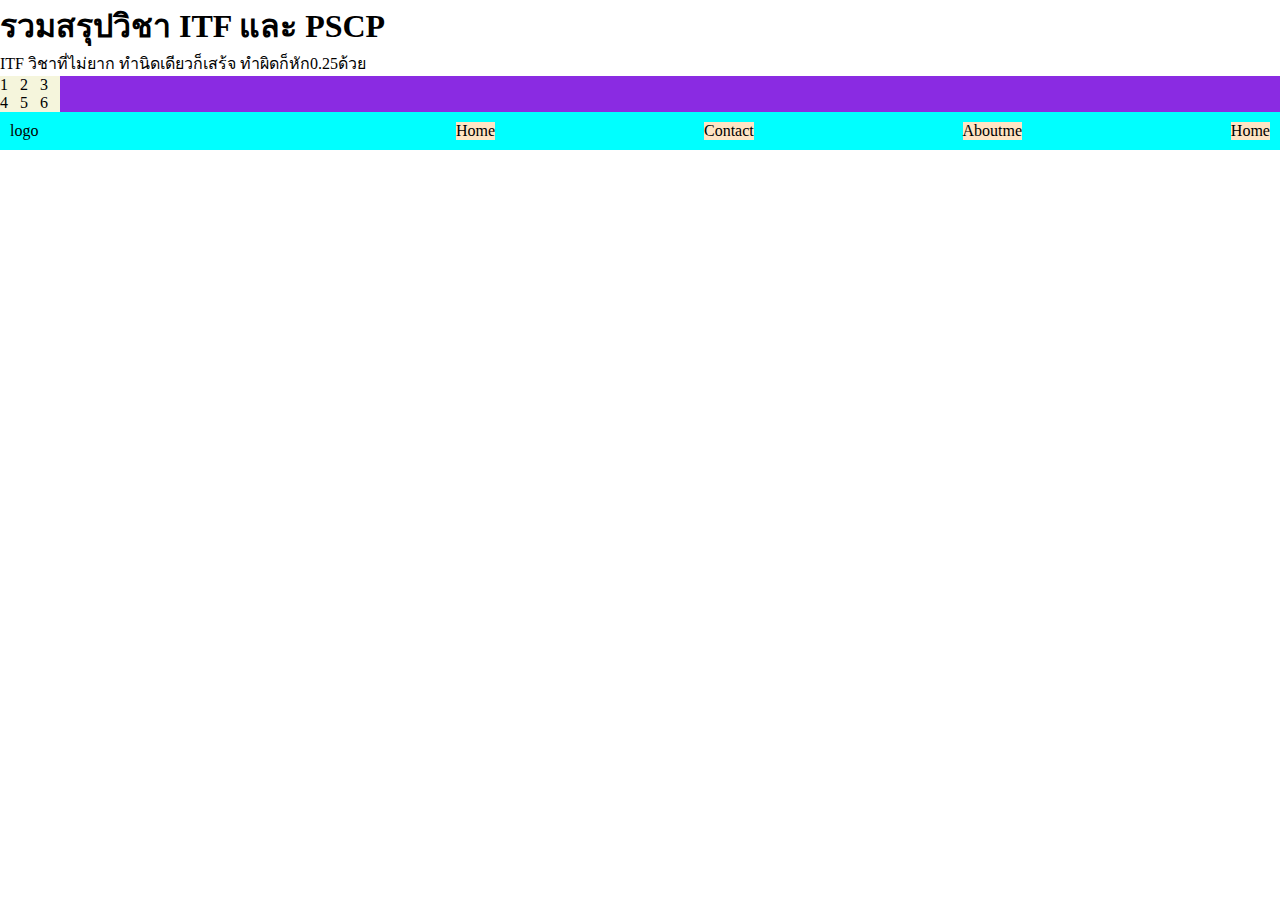
==== index.html @ c4b18088 "sorn push" ====
<!DOCTYPE html>
<html lang="en">
<head>
    <meta charset="UTF-8">
    <meta name="Viewport" content="wifth=device-width">
    <title>ITF lab week 13</title>
<link rel="stylesheet" href="style.css">
</head>
<body>
    <h1>
        รวมสรุปวิชา ITF และ PSCP
    </h1>
    <p>
        ITF วิชาที่ไม่ยาก ทำนิดเดียวก็เสร้จ ทำผิดก็หัก0.25ด้วย 
    </p>
    <div class="container">
        <div class="grid-item">1</div>
        <div class="grid-item">2</div>
        <div class="grid-item">3</div>
        <div class="grid-item">4</div>
        <div class="grid-item">5</div>
        <div class="grid-item">6</div>

    </div>
    <nav class="navbar">
        <div>logo</div>
        <div class="nav-item-container"></div>
        <div class="nav-item">Home</div>
        <div class="nav-item">Contact</div>
        <div class="nav-item">Aboutme</div>
        <div class="nav-item">Home</div>
        
    </nav>
</body>
</html>
---- style.css ----
*{
    margin: 0;
}
p{
    font-size: 1rem;
}
.container{
    display: grid;
    grid-template-columns: 20px 20px 20px;
    background-color: blueviolet;
}
.grid-item{
    background-color: beige;
}
.navbar{
    display: flex;
    flex-direction: row;
    background-color: aqua;
    column-gap: 5px;
    padding: 10px;
    justify-content: space-between;
}
.nav-item{
    background-color: bisque;
}
.nav-item-container{
    display: flex;
    column-gap: 5px;
}
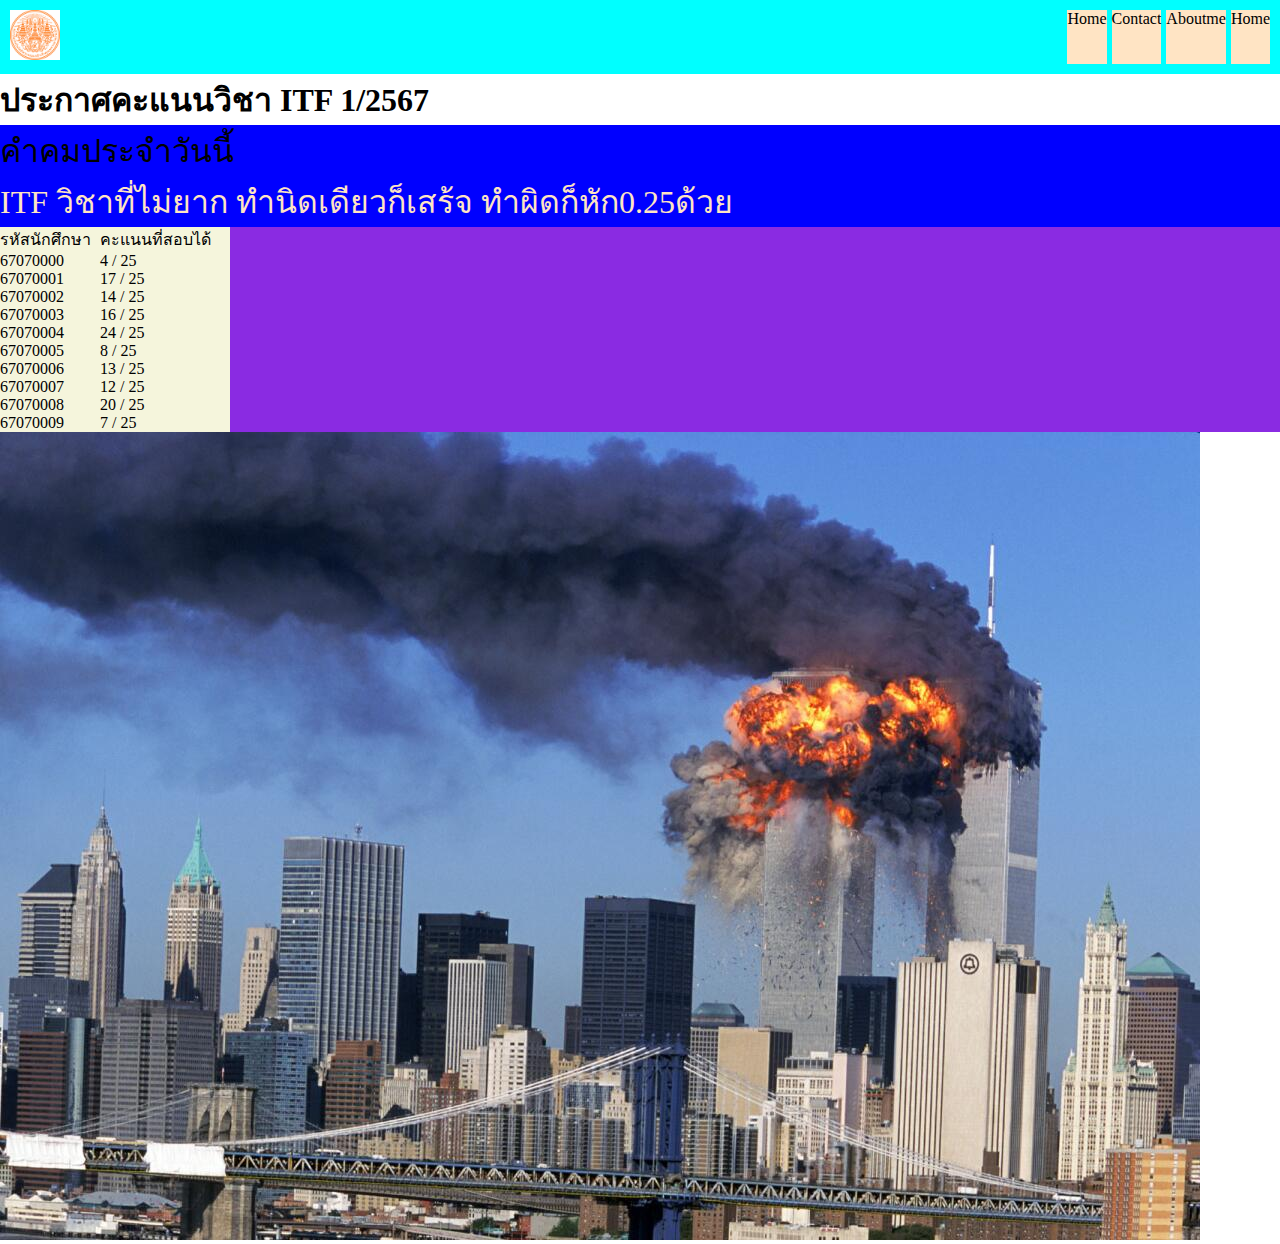
==== commit d2d5ad05: "commit itf score board no bug2" ====
--- a/index.html
+++ b/index.html
@@ -1,35 +1,56 @@
 <!DOCTYPE html>
 <html lang="en">
+
 <head>
     <meta charset="UTF-8">
-    <meta name="Viewport" content="wifth=device-width">
+    <meta name="Viewport" content="wifth=device-width, initial-scale=1.0">
     <title>ITF lab week 13</title>
-<link rel="stylesheet" href="style.css">
+    <link rel="stylesheet" href="style.css">
 </head>
+
 <body>
+    <nav class="navbar">
+        <div><img src="kmitl.png" style="width:50px;height:50px;" ></div>
+        <div class="nav-item-container">
+            <div class="nav-item">Home</div>
+            <div class="nav-item">Contact</div>
+            <div class="nav-item">Aboutme</div>
+            <div class="nav-item">Home</div>
+        </div>
+    </nav>
     <h1>
-        รวมสรุปวิชา ITF และ PSCP
+        ประกาศคะแนนวิชา ITF 1/2567
     </h1>
-    <p>
-        ITF วิชาที่ไม่ยาก ทำนิดเดียวก็เสร้จ ทำผิดก็หัก0.25ด้วย 
-    </p>
+    <div class = "sharp-init">
+        คำคมประจำวันนี้
+        <div class = "sharp-text">ITF วิชาที่ไม่ยาก ทำนิดเดียวก็เสร้จ ทำผิดก็หัก0.25ด้วย</div>
+    </div>
     <div class="container">
-        <div class="grid-item">1</div>
-        <div class="grid-item">2</div>
-        <div class="grid-item">3</div>
-        <div class="grid-item">4</div>
-        <div class="grid-item">5</div>
-        <div class="grid-item">6</div>
+        <div class="grid-item">รหัสนักศึกษา</div>
+        <div class="grid-item">คะแนนที่สอบได้</div>
+        <div class="grid-item">67070000</div>
+        <div class="grid-item">4 / 25</div>
+        <div class="grid-item">67070001</div>
+        <div class="grid-item">17 / 25</div>
+        <div class="grid-item">67070002</div>
+        <div class="grid-item">14 / 25</div>
+        <div class="grid-item">67070003</div>
+        <div class="grid-item">16 / 25</div>
+        <div class="grid-item">67070004</div>
+        <div class="grid-item">24 / 25</div>
+        <div class="grid-item">67070005</div>
+        <div class="grid-item">8 / 25</div>
+        <div class="grid-item">67070006</div>
+        <div class="grid-item">13 / 25</div>
+        <div class="grid-item">67070007</div>
+        <div class="grid-item">12 / 25</div>
+        <div class="grid-item">67070008</div>
+        <div class="grid-item">20 / 25</div>
+        <div class="grid-item">67070009</div>
+        <div class="grid-item">7 / 25</div>
 
     </div>
-    <nav class="navbar">
-        <div>logo</div>
-        <div class="nav-item-container"></div>
-        <div class="nav-item">Home</div>
-        <div class="nav-item">Contact</div>
-        <div class="nav-item">Aboutme</div>
-        <div class="nav-item">Home</div>
-        
-    </nav>
+    <img src="world.jpg">
 </body>
+
 </html>--- a/style.css
+++ b/style.css
@@ -6,7 +6,7 @@
 }
 .container{
     display: grid;
-    grid-template-columns: 20px 20px 20px;
+    grid-template-columns: 100px 130px;
     background-color: blueviolet;
 }
 .grid-item{
@@ -26,4 +26,12 @@
 .nav-item-container{
     display: flex;
     column-gap: 5px;
+}
+.sharp-init{
+    font-size: 2rem;
+    background-color: blue;
+}
+.sharp-text{
+    font-size: 2rem;
+    color: bisque;
 }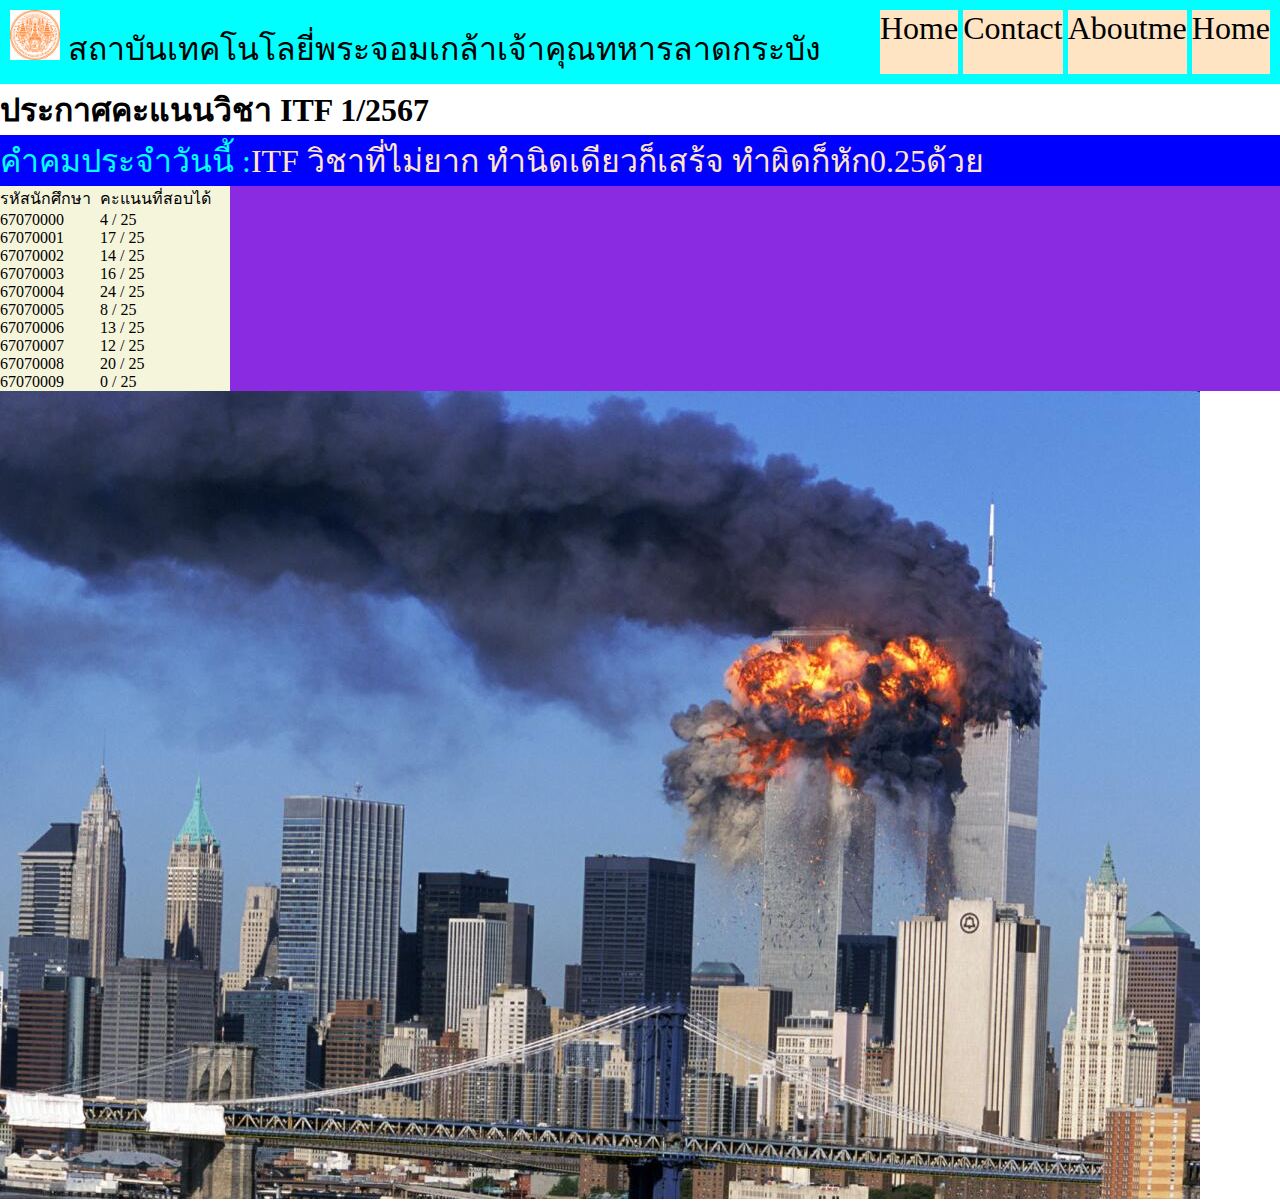
==== commit 6ab5ad2b: "commit itf score board no bug3" ====
--- a/index.html
+++ b/index.html
@@ -10,7 +10,9 @@
 
 <body>
     <nav class="navbar">
-        <div><img src="kmitl.png" style="width:50px;height:50px;" ></div>
+        <div><img src="kmitl.png" style="width:50px;height:50px;" >
+        สถาบันเทคโนโลยี่พระจอมเกล้าเจ้าคุณทหารลาดกระบัง
+        </div>
         <div class="nav-item-container">
             <div class="nav-item">Home</div>
             <div class="nav-item">Contact</div>
@@ -22,8 +24,8 @@
         ประกาศคะแนนวิชา ITF 1/2567
     </h1>
     <div class = "sharp-init">
-        คำคมประจำวันนี้
-        <div class = "sharp-text">ITF วิชาที่ไม่ยาก ทำนิดเดียวก็เสร้จ ทำผิดก็หัก0.25ด้วย</div>
+        คำคมประจำวันนี้ :  
+        <div class = "sharp-text"> ITF วิชาที่ไม่ยาก ทำนิดเดียวก็เสร้จ ทำผิดก็หัก0.25ด้วย</div>
     </div>
     <div class="container">
         <div class="grid-item">รหัสนักศึกษา</div>
@@ -47,7 +49,7 @@
         <div class="grid-item">67070008</div>
         <div class="grid-item">20 / 25</div>
         <div class="grid-item">67070009</div>
-        <div class="grid-item">7 / 25</div>
+        <div class="grid-item">0 / 25</div>
 
     </div>
     <img src="world.jpg">
--- a/style.css
+++ b/style.css
@@ -2,7 +2,7 @@
     margin: 0;
 }
 p{
-    font-size: 1rem;
+    font-size: 2rem;
 }
 .container{
     display: grid;
@@ -19,6 +19,8 @@
     column-gap: 5px;
     padding: 10px;
     justify-content: space-between;
+    font-size: 2rem;
+
 }
 .nav-item{
     background-color: bisque;
@@ -30,8 +32,11 @@
 .sharp-init{
     font-size: 2rem;
     background-color: blue;
+    display: flex;
+    color: #00ffff;
 }
 .sharp-text{
     font-size: 2rem;
     color: bisque;
+    display: flex;
 }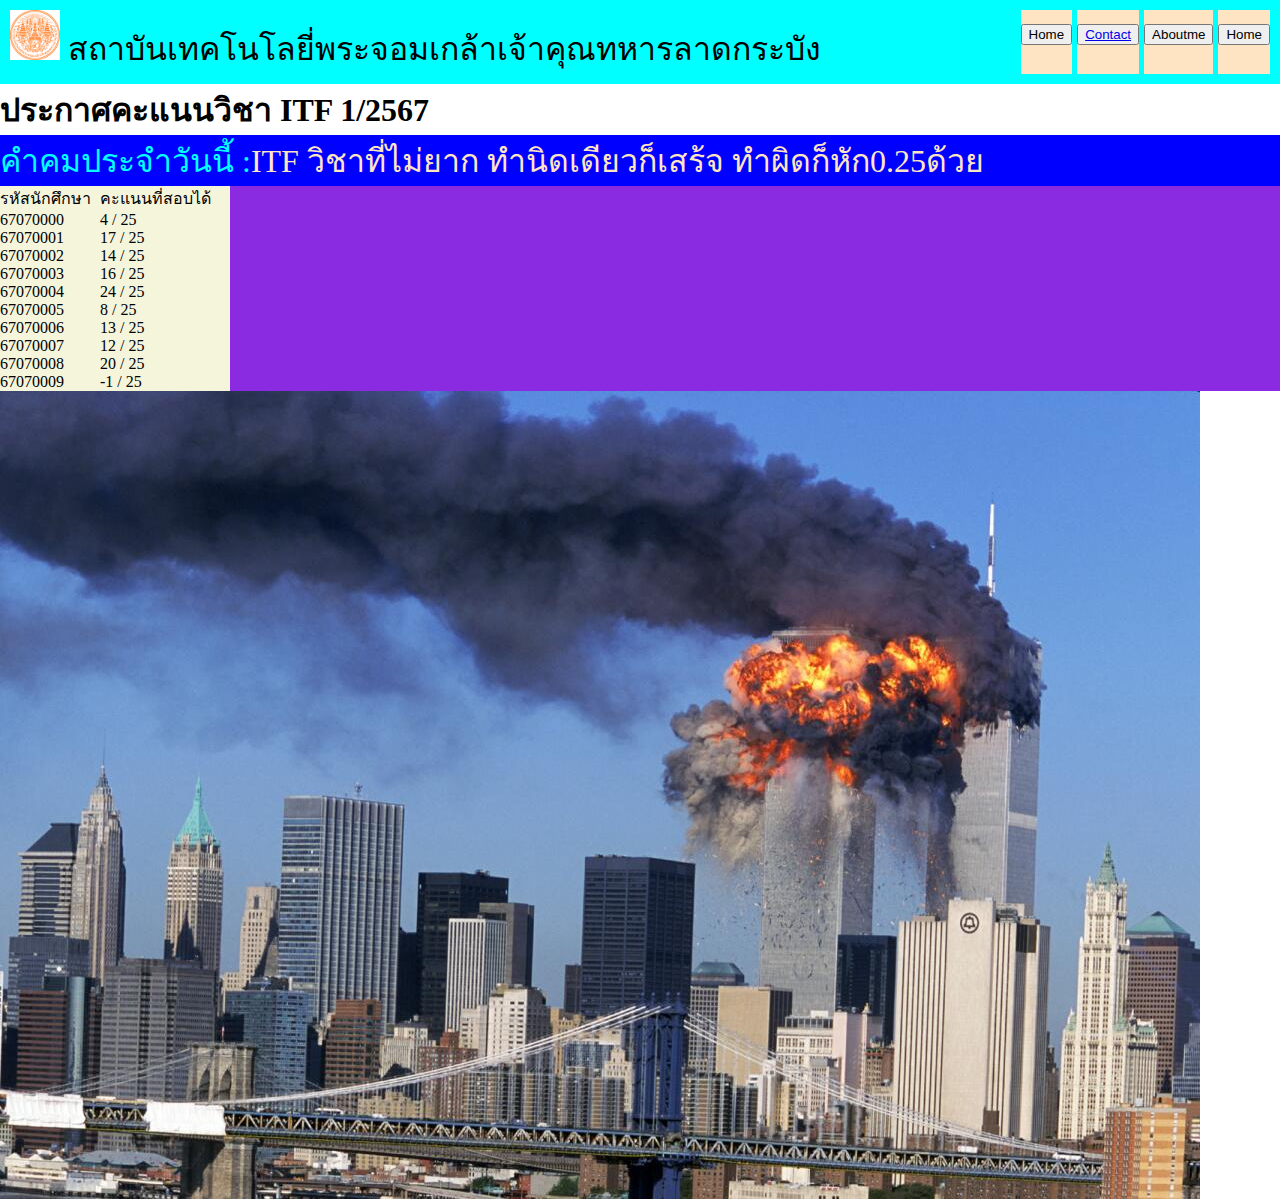
==== commit f8989c8f: "finish project week 13" ====
--- a/index.html
+++ b/index.html
@@ -14,10 +14,10 @@
         สถาบันเทคโนโลยี่พระจอมเกล้าเจ้าคุณทหารลาดกระบัง
         </div>
         <div class="nav-item-container">
-            <div class="nav-item">Home</div>
-            <div class="nav-item">Contact</div>
-            <div class="nav-item">Aboutme</div>
-            <div class="nav-item">Home</div>
+            <div class="nav-item"><button>Home</button></div>
+            <div class="nav-item"><button><a href="https://www.instagram.com/apiphon%2eexe">Contact</a></button></div>
+            <div class="nav-item"><button>Aboutme</button></div>
+            <div class="nav-item"><button>Home</button></div>
         </div>
     </nav>
     <h1>
@@ -49,7 +49,8 @@
         <div class="grid-item">67070008</div>
         <div class="grid-item">20 / 25</div>
         <div class="grid-item">67070009</div>
-        <div class="grid-item">0 / 25</div>
+        <div class="grid-item">-1 / 25</div>
+        
 
     </div>
     <img src="world.jpg">
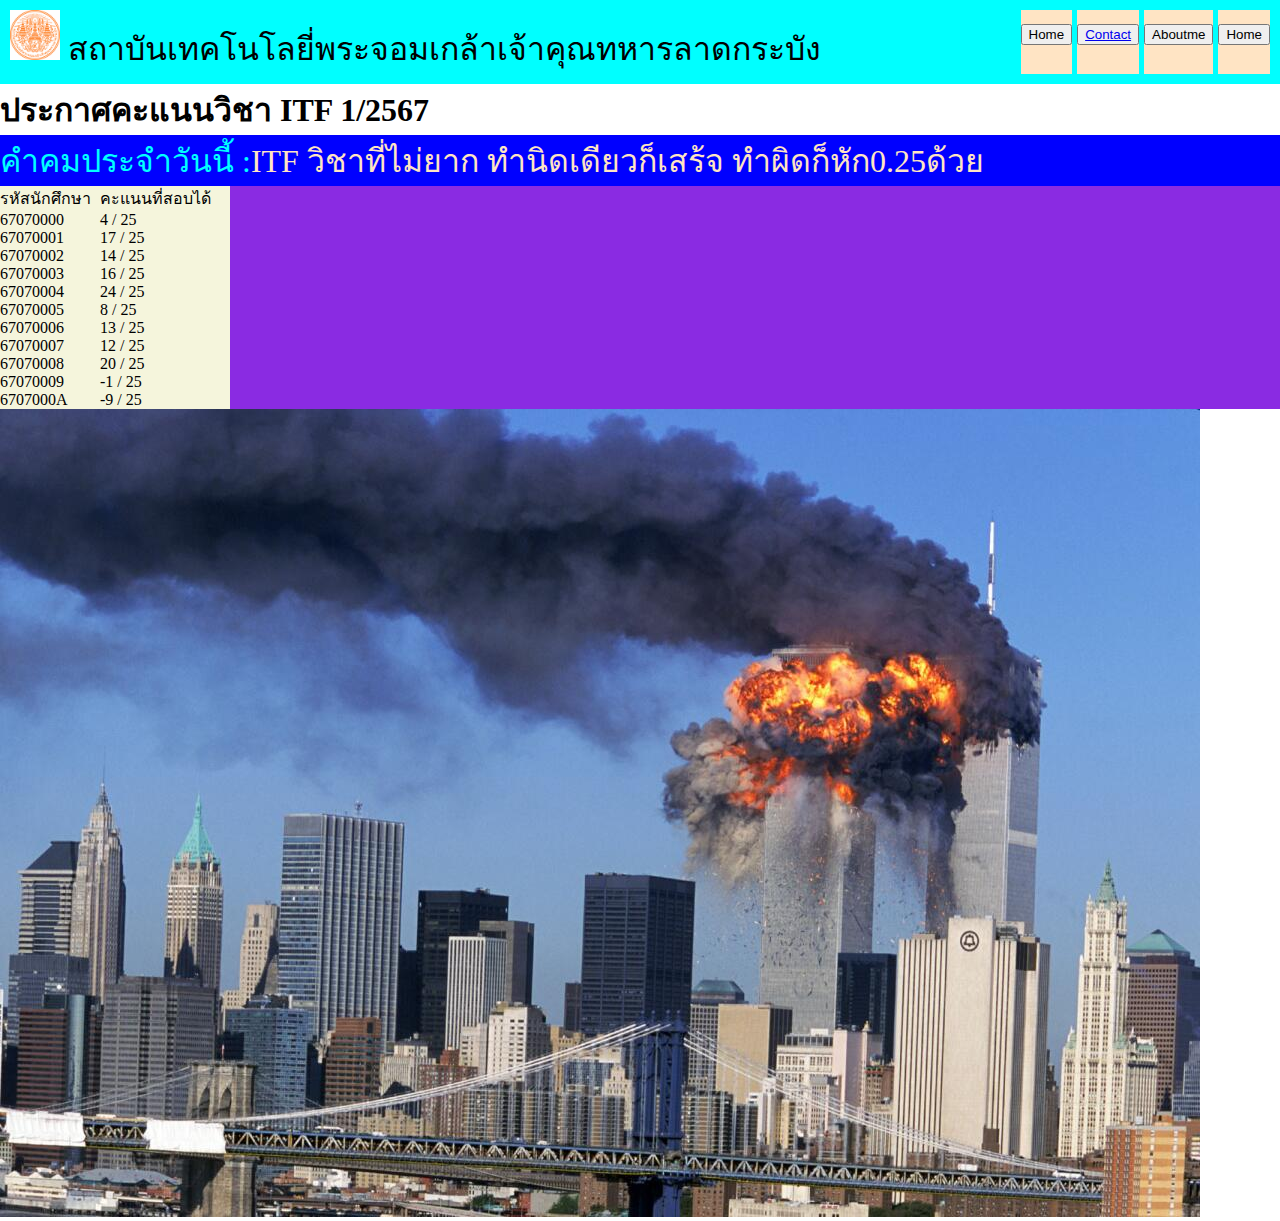
==== commit d018e429: "test kub" ====
--- a/index.html
+++ b/index.html
@@ -50,6 +50,8 @@
         <div class="grid-item">20 / 25</div>
         <div class="grid-item">67070009</div>
         <div class="grid-item">-1 / 25</div>
+        <div class="grid-item">6707000A</div>
+        <div class="grid-item">-9 / 25</div>
         
 
     </div>
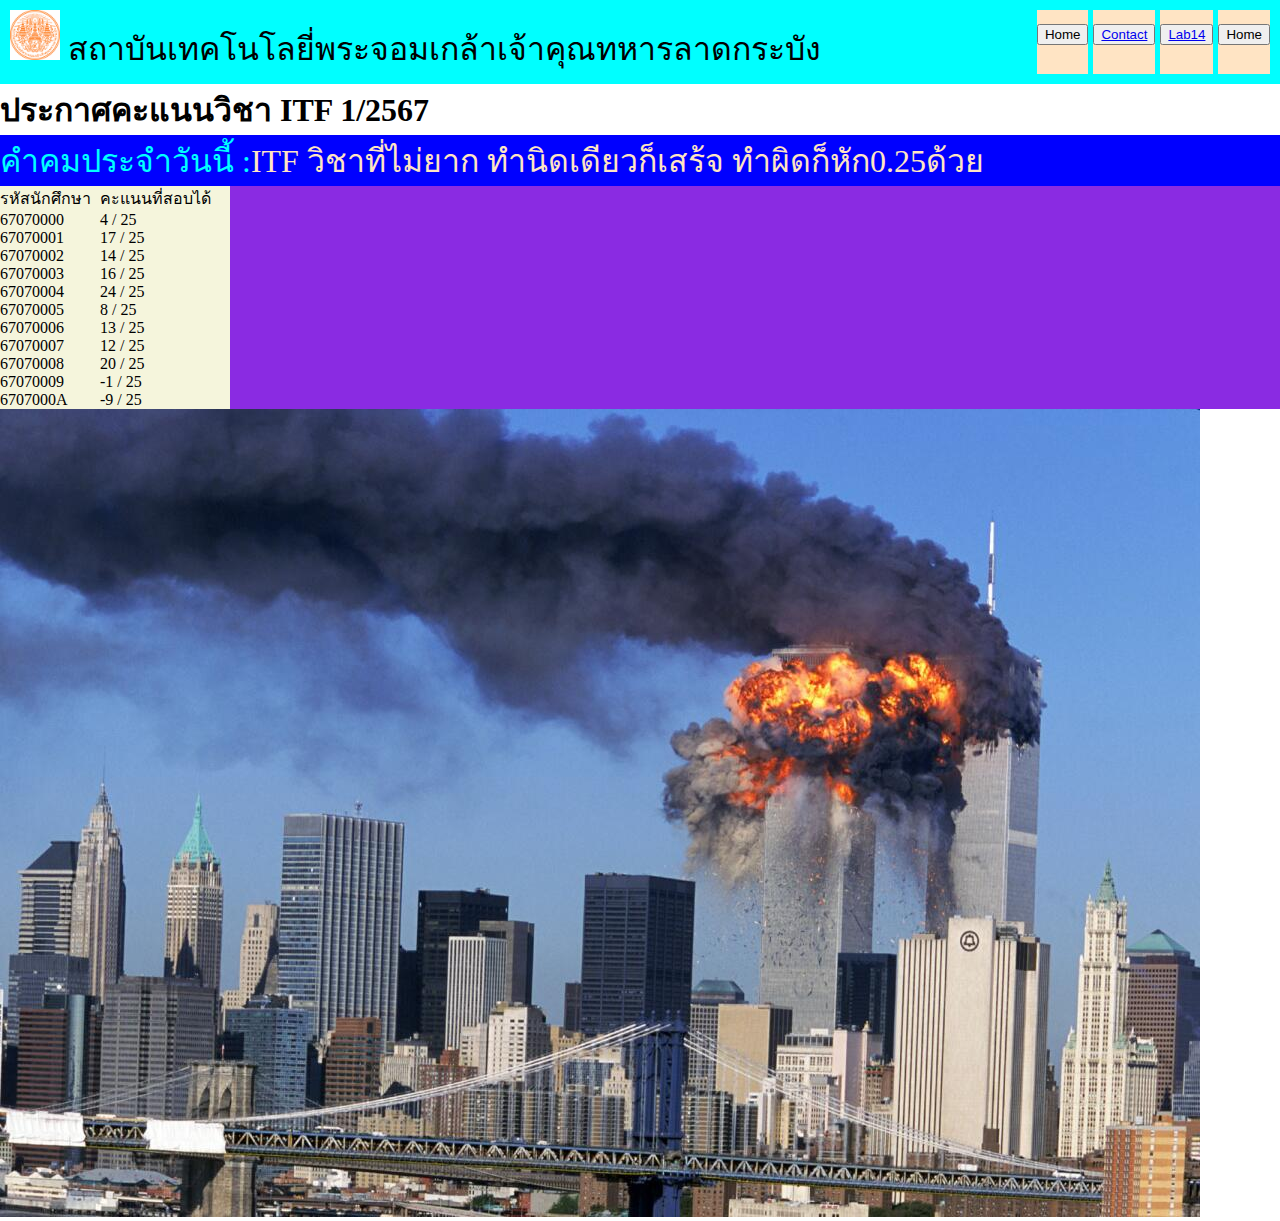
==== commit 4411bf50: "wai ma tum tor" ====
--- a/index.html
+++ b/index.html
@@ -16,7 +16,7 @@
         <div class="nav-item-container">
             <div class="nav-item"><button>Home</button></div>
             <div class="nav-item"><button><a href="https://www.instagram.com/apiphon%2eexe">Contact</a></button></div>
-            <div class="nav-item"><button>Aboutme</button></div>
+            <div class="nav-item"><button><a href="/lab14.html">Lab14</a></button></div>
             <div class="nav-item"><button>Home</button></div>
         </div>
     </nav>
